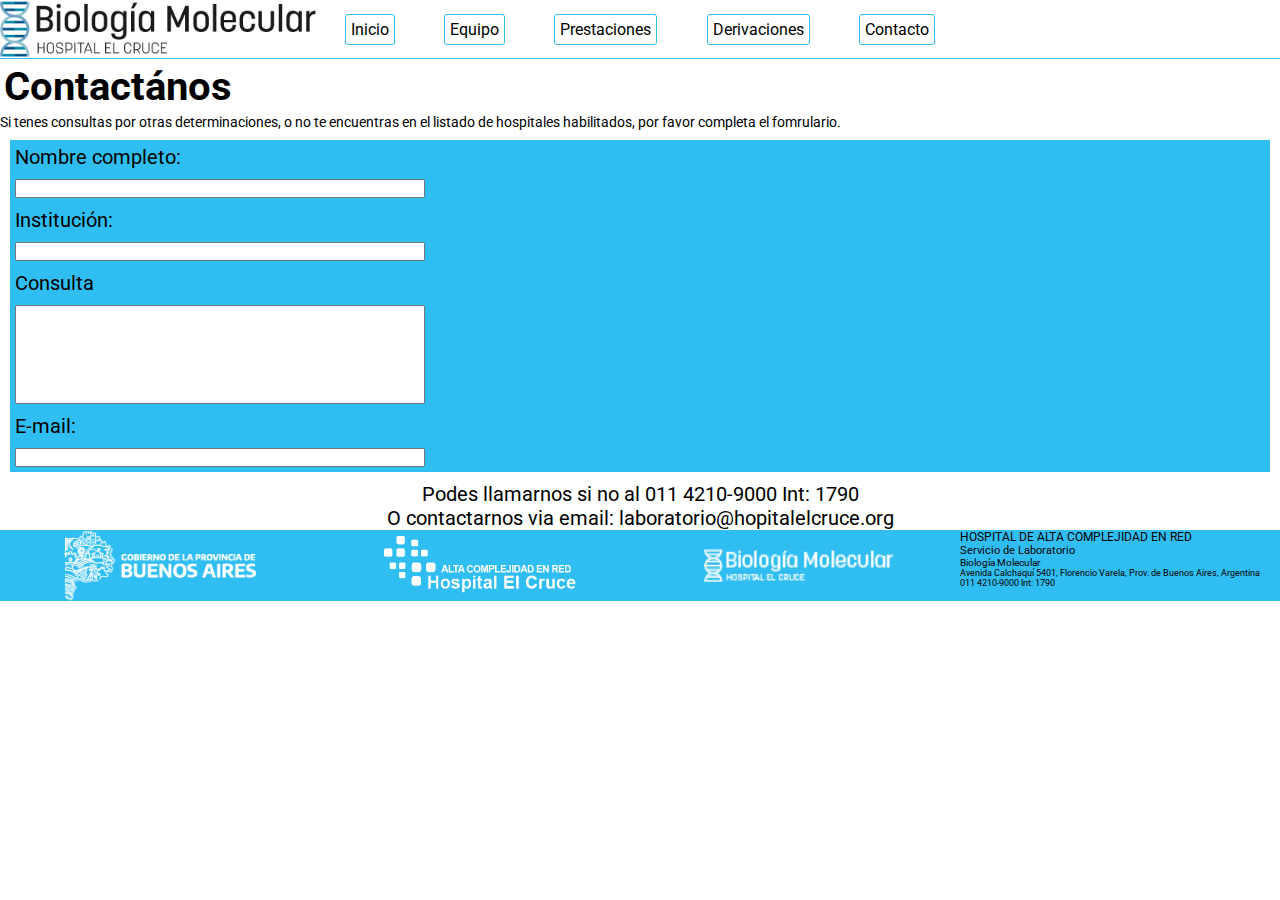
==== html/contacto.html @ 0c02e901 "Commit del prenetregable03" ====
<!DOCTYPE html>
<html lang="en">
<head>
    <meta charset="UTF-8">
    <meta name="viewport" content="width=device-width, initial-scale=1.0">
    <title>Biología Molecular-HEC</title>
    <link rel="icon" type="image/jpg" href="../img/iconoBM.ico"/>
    <!--link css-->
    <link rel="stylesheet" href="../css/style.css">
    <!--link bootstrap-->
</head>

<body>
    <header>
        <img src="../img/logoBM.png" alt="BiologíaMolecularHEC">
        <nav>            
            <ul>
                <li><a href="../index.html">Inicio</a></li>
                <li><a href="equipo.html">Equipo</a></li>
                <li><a href="prestaciones.html">Prestaciones</a></li>
                <li><a href="derivaciones.html">Derivaciones</a></li>
                <li><a href="contacto.html">Contacto</a></li>
            </ul>
        </nav>
    </header>

    
    <section>
        <h1 class="h1prestaciones">Contactános</h1>
        <p class="p-derivaciones">Si tenes consultas por otras determinaciones, o no te encuentras en el listado de hospitales habilitados, por favor completa el fomrulario.</p>
        <form>
            <label class="Nombre">Nombre completo:</label>
            <input class="Nombrein" type="text" name="nombre">
            <label class="Institucion">Institución:</label>
            <input class="Institucionin" type="text" name="nombre">
            <label class="consulta">Consulta</label>
            <input class="consultain" type="text" id="consulta">
            <label class="email">E-mail:</label>
            <input class="emailin" type="text" name="nombre">
        </form>
        <p class="p-contacto">Podes llamarnos si no al 011 4210-9000 Int: 1790</p>
        <p class="p-contacto">O contactarnos via email: laboratorio@hopitalelcruce.org</p>
    </section>

    <footer>

        <img class="logo_gbawhite" src="../img/logo_gbawhite.png" alt="logo_gbawhite">
        <img class="logoHECwhite" src="../img/logoHECwhite.png" alt="logoHECwhite">
        <img class="logoBMwhite" src="../img/logoBMwhite.png" alt="logoBMwhite">
        <div> 
            <p class="texto_footer1">HOSPITAL DE ALTA COMPLEJIDAD EN RED</p>
            <p class="texto_footer2">Servicio de Laboratorio</p>
            <p class="texto_footer3">Biología Molecular</p>
            <p class="texto_footer4"> Avenida Calchaquí 5401, Florencio Varela, Prov. de Buenos Aires, Argentina</p>
            <p class="texto_footer4">011 4210-9000 Int: 1790</p>
        </div>

    </footer>
    
</body>
</html>
---- css/style.css ----
@import url("https://fonts.googleapis.com/css2?family=Roboto&display=swap");
* {
  margin: 0;
  padding: 0;
  box-sizing: border-box;
}

header {
  display: grid;
  grid-template-columns: 1fr 2fr 1fr;
  align-content: center;
  border-bottom: solid 1px #30bef2;
}
header img {
  width: 20rem;
  grid-template-columns: 1/2;
}
header nav {
  grid-template-columns: 2/3;
}
header nav ul {
  list-style: none;
  display: flex;
  align-content: end;
  justify-content: space-around;
  margin-top: 20px;
}
header nav ul li a {
  color: black;
  text-decoration: none;
  font-family: "Roboto", sans-serif;
  margin: 3px;
  border: solid 1px #30bef2;
  border-radius: 3px;
  padding: 5px;
}
header nav ul li a:hover {
  color: white;
  background-color: #30bef2;
  border: none;
}

footer {
  background-color: #30bef2;
  display: grid;
  grid-template-columns: 1fr 1fr 1fr 1fr;
  font-family: "Roboto", sans-serif;
}
footer img {
  width: 12rem;
  justify-self: center;
  align-self: center;
}
footer .texto_footer1 {
  font-size: 12px;
}
footer .texto_footer2 {
  font-size: 11px;
}
footer .texto_footer3 {
  font-size: 10px;
}
footer .texto_footer4 {
  font-size: 9px;
}

body .card {
  margin: 5px;
}
body .h1equipo {
  text-align: center;
}
body .h2equipo {
  text-align: center;
}
body .section-derivaciones .container-regiones {
  display: flex;
  justify-content: center;
}
body .section-derivaciones .container-regiones .regiones {
  width: 50rem;
}

section .h1prestaciones {
  color: #000000;
  font-size: 40px;
  font-family: "Roboto", sans-serif;
  margin: 4px;
}
section form {
  display: grid;
  grid-template-columns: repeat(3, 1fr); /* 3 columnas */
  grid-template-rows: repeat(8, auto); /* 8 filas */
  grid-gap: 10px; /* Espacio entre elementos */
  font-family: "Roboto", sans-serif;
  font-size: 20px;
  margin: 10px;
  background-color: #30bef2;
  border: solid 5px #30bef2;
}
section form .Nombre {
  grid-column: 1/2;
  grid-row: 1/2;
}
section form .Nombrein {
  grid-column: 1/2;
  grid-row: 2/3;
}
section form .Institucion {
  grid-column: 1/2;
  grid-row: 3/4;
}
section form .Institucionin {
  grid-column: 1/2;
  grid-row: 4/5;
}
section form .consulta {
  grid-column: 1/2;
  grid-row: 5/6;
}
section form .consultain {
  grid-column: 1/2;
  grid-row: 6/7;
  padding: 40px;
}
section form .email {
  grid-column: 1/2;
  grid-row: 7/8;
}
section form .emailin {
  grid-column: 1/2;
  grid-row: 8/9;
}
section ul li {
  color: black;
  font-size: 15px;
  font-family: "Roboto", sans-serif;
  padding: 15px;
  text-align: center;
  transition: background-color 0.8s;
}
section ul li:hover {
  color: white;
  background-color: violet;
  border: none;
}
section ul li .cursiva {
  font-style: italic;
}
section .p-derivaciones {
  font-size: 14px;
  font-family: "Roboto", sans-serif;
}
section .p-contacto {
  font-size: 20px;
  font-family: "Roboto", sans-serif;
  text-align: center;
}

/*# sourceMappingURL=style.css.map */
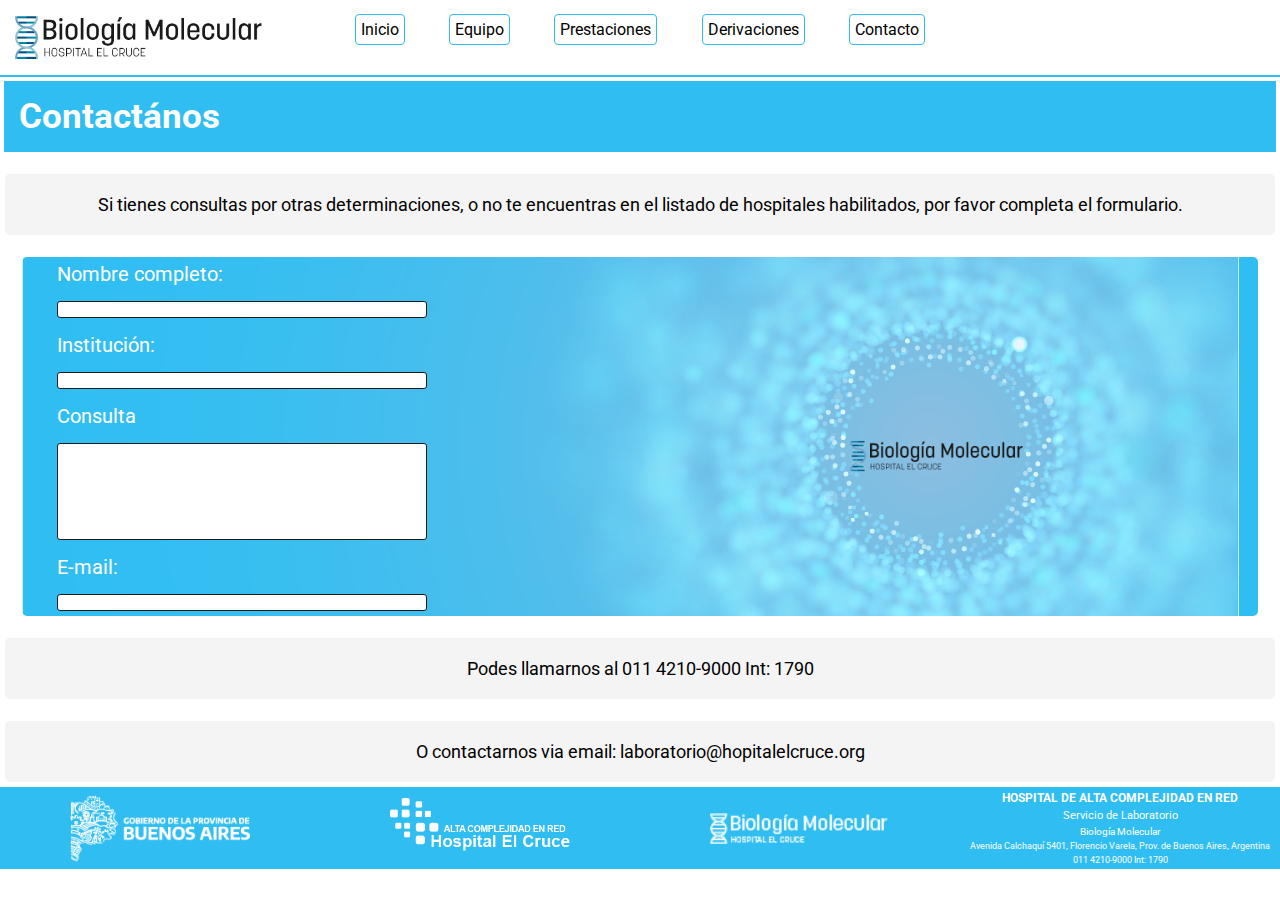
==== commit 1780bc5f: "Entrega Final" ====
--- a/html/contacto.html
+++ b/html/contacto.html
@@ -3,7 +3,13 @@
 <head>
     <meta charset="UTF-8">
     <meta name="viewport" content="width=device-width, initial-scale=1.0">
-    <title>Biología Molecular-HEC</title>
+    <title>Laboratorio Biología Molecular-Hospital de Alta Complejidad En Red El Cruce</title>
+    <!--meta tagas-->
+    <meta name="description" content="Somos un laboratorio de diagnóstico clínico, que utiliza tecnicas de biología molecular. Funciona en el Servicio de Lboratorio del Hospital de Alta Complejidad En RedEl Cruce. Se realizan determinaciones de Virología, Infectología y Oncohematología, tanto a pacientes del hospital como derivados de la Red Sudeste VI y Red ampliada.">
+    <meta name="keywords" content="Laboratorio, Analisis clínicos, Alta complejidad, Biología Molecular, Oncohematología, PCR, Virus, Secuenciación, NGS">
+    <meta name="telephone" content="+54 011 4210-9000 Int: 1790">
+    <meta name="geo.placement" content="Florencio Varela, Buenos Aires">
+    <meta name="author" content="Gastón Montecino">
     <link rel="icon" type="image/jpg" href="../img/iconoBM.ico"/>
     <!--link css-->
     <link rel="stylesheet" href="../css/style.css">
@@ -12,7 +18,7 @@
 
 <body>
     <header>
-        <img src="../img/logoBM.png" alt="BiologíaMolecularHEC">
+        <img class="img_header" src="../img/logoBM.png" alt="BiologíaMolecularHEC">
         <nav>            
             <ul>
                 <li><a href="../index.html">Inicio</a></li>
@@ -26,8 +32,8 @@
 
     
     <section>
-        <h1 class="h1prestaciones">Contactános</h1>
-        <p class="p-derivaciones">Si tenes consultas por otras determinaciones, o no te encuentras en el listado de hospitales habilitados, por favor completa el fomrulario.</p>
+        <h1 class="h1_contacto">Contactános</h1>
+        <p class="p-contacto_2">Si tienes consultas por otras determinaciones, o no te encuentras en el listado de hospitales habilitados, por favor completa el formulario.</p>
         <form>
             <label class="Nombre">Nombre completo:</label>
             <input class="Nombrein" type="text" name="nombre">
@@ -37,15 +43,16 @@
             <input class="consultain" type="text" id="consulta">
             <label class="email">E-mail:</label>
             <input class="emailin" type="text" name="nombre">
+            <img class="logoBM_contacto" src="../img/logoBM.png" alt="">
         </form>
-        <p class="p-contacto">Podes llamarnos si no al 011 4210-9000 Int: 1790</p>
-        <p class="p-contacto">O contactarnos via email: laboratorio@hopitalelcruce.org</p>
+        <p class="p-contacto_2">Podes llamarnos al 011 4210-9000 Int: 1790</p>
+        <p class="p-contacto_2">O contactarnos via email: laboratorio@hopitalelcruce.org</p>
     </section>
 
     <footer>
 
         <img class="logo_gbawhite" src="../img/logo_gbawhite.png" alt="logo_gbawhite">
-        <img class="logoHECwhite" src="../img/logoHECwhite.png" alt="logoHECwhite">
+        <a href="https://www.hospitalelcruce.org/" target="_blank"><img class="logoHECwhite" src="../img/logoHECwhite.png" alt="logoHECwhite"></a>
         <img class="logoBMwhite" src="../img/logoBMwhite.png" alt="logoBMwhite">
         <div> 
             <p class="texto_footer1">HOSPITAL DE ALTA COMPLEJIDAD EN RED</p>
--- a/css/style.css
+++ b/css/style.css
@@ -5,156 +5,597 @@
   box-sizing: border-box;
 }
 
-header {
-  display: grid;
-  grid-template-columns: 1fr 2fr 1fr;
-  align-content: center;
-  border-bottom: solid 1px #30bef2;
+@media (min-width: 767px) {
+  header {
+    display: grid;
+    grid-template-columns: 1fr 2fr 1fr;
+    align-content: center;
+    border-bottom: solid 2px #30bef2;
+    padding: 15px;
+  }
+  header .img_header {
+    width: 250px;
+    grid-template-columns: 1/2;
+  }
+  header nav {
+    grid-template-columns: 2/3;
+  }
+  header nav ul {
+    list-style: none;
+    display: flex;
+    align-items: center;
+    justify-content: space-around;
+    margin: 5px;
+  }
+  header nav ul li a {
+    color: black;
+    text-decoration: none;
+    font-family: "Roboto", sans-serif;
+    font-size: 16px;
+    margin: 3px;
+    border: solid 1.5px #30bef2;
+    border-radius: 4px;
+    padding: 5px;
+  }
+  header nav ul li a:hover {
+    color: white;
+    background-color: #30bef2;
+    border: none;
+  }
 }
-header img {
-  width: 20rem;
-  grid-template-columns: 1/2;
+@media (max-width: 767px) {
+  header {
+    border-bottom: solid 2px #30bef2;
+    padding: 10px;
+    display: flex;
+    flex-direction: column;
+    justify-content: center;
+    align-items: center;
+  }
+  header .img_header {
+    width: 300px;
+    margin-bottom: 10px;
+  }
+  header nav ul {
+    list-style: none;
+    display: flex;
+    align-items: center;
+    justify-content: space-between;
+    margin: 8px;
+  }
+  header nav ul li a {
+    color: #000000;
+    text-decoration: none;
+    font-family: "Roboto", sans-serif;
+    font-size: 14px;
+    margin: 5px;
+    border: solid 1.5px #30bef2;
+    border-radius: 4px;
+    padding: 5px;
+  }
 }
-header nav {
-  grid-template-columns: 2/3;
+@media (min-width: 767px) {
+  footer {
+    background-color: #30bef2;
+    display: grid;
+    grid-template-columns: 1fr 1fr 1fr 1fr;
+    font-family: "Roboto", sans-serif;
+    color: #FFFFFF;
+  }
+  footer img {
+    width: 180px;
+    justify-self: center;
+    align-self: center;
+  }
+  footer a {
+    justify-self: center;
+    align-self: center;
+  }
+  footer .texto_footer1 {
+    font-size: 12px;
+    margin: 4px;
+    text-align: center;
+    font-weight: bold;
+  }
+  footer .texto_footer2 {
+    font-size: 11px;
+    margin: 4px;
+    text-align: center;
+  }
+  footer .texto_footer3 {
+    font-size: 10px;
+    margin: 4px;
+    text-align: center;
+  }
+  footer .texto_footer4 {
+    font-size: 9px;
+    margin: 4px;
+    text-align: center;
+  }
 }
-header nav ul {
-  list-style: none;
-  display: flex;
-  align-content: end;
-  justify-content: space-around;
-  margin-top: 20px;
+@media (max-width: 767px) {
+  footer {
+    background-color: #30bef2;
+    display: grid;
+    font-family: "Roboto", sans-serif;
+    color: #FFFFFF;
+  }
+  footer img {
+    width: 180px;
+    justify-self: center;
+    align-self: center;
+    margin-bottom: 20px;
+  }
+  footer a {
+    justify-self: center;
+    align-self: center;
+  }
+  footer .texto_footer1 {
+    font-size: 12px;
+    margin: 4px;
+    text-align: center;
+    font-weight: bold;
+  }
+  footer .texto_footer2 {
+    font-size: 11px;
+    margin: 4px;
+    text-align: center;
+  }
+  footer .texto_footer3 {
+    font-size: 10px;
+    margin: 4px;
+    text-align: center;
+  }
+  footer .texto_footer4 {
+    font-size: 9px;
+    margin: 4px;
+    text-align: center;
+  }
 }
-header nav ul li a {
-  color: black;
-  text-decoration: none;
-  font-family: "Roboto", sans-serif;
-  margin: 3px;
-  border: solid 1px #30bef2;
-  border-radius: 3px;
-  padding: 5px;
+@media (min-width: 767px) {
+  body .section_equipo {
+    margin: 10px;
+  }
+  body .section_equipo .card {
+    margin: 5px;
+  }
+  body .section_equipo .h1equipo {
+    text-align: center;
+    margin: 20px;
+  }
+  body .section_equipo .h2equipo {
+    text-align: center;
+    margin: 20px;
+  }
+  body .section-derivaciones .container-regiones {
+    display: flex;
+    justify-content: center;
+  }
+  body .section-derivaciones .container-regiones .regiones {
+    margin-bottom: 20px;
+    border-radius: 10px;
+  }
+  body section #carouselExampleDark .carousel-caption h5 {
+    color: #1a1a1a !important;
+    font-family: "Roboto", sans-serif !important;
+    background-color: rgba(244, 244, 244, 0.6235294118) !important;
+  }
+  body section #carouselExampleDark .carousel-caption p {
+    color: #1a1a1a !important;
+    font-family: "Roboto", sans-serif !important;
+    background-color: rgba(244, 244, 244, 0.6235294118) !important;
+  }
+  body .section-container {
+    margin-left: 100px;
+    margin-right: 100px;
+    display: flex;
+    justify-content: space-between;
+    align-items: stretch;
+  }
+  body .section-container .section_div {
+    margin: 20px;
+    border: 0.5px;
+    border-radius: 5px;
+  }
+  body .section-container .section_div:hover {
+    background-color: #f4f4f4;
+  }
+  body .section-container .section_div:hover .section_div3 p {
+    color: #30bef2;
+  }
+  body .section-container .section_div .section_div2 {
+    display: flex;
+    justify-content: center;
+    align-items: center;
+  }
+  body .section-container .section_div .section_div2 .imagen_section {
+    margin-top: 10px;
+    margin-bottom: 8px;
+    width: 300px;
+    border-radius: 5px;
+  }
+  body .section-container .section_div .section_div3 p {
+    color: #1a1a1a;
+    font-size: 12px;
+    text-align: justify;
+    font-family: "Roboto", sans-serif;
+    margin: 8px;
+  }
+  body .section-container .section_div .section_div3 .section_p_title {
+    font-size: 15px;
+    color: #1a1a1a;
+    text-align: start;
+    font-weight: bold;
+    margin: 8px;
+  }
+  .banner_bienvenida {
+    background-image: url(../img/banner_bienvenida.png);
+    margin-left: 100px;
+    margin-right: 100px;
+    margin-top: 30px;
+  }
+  .banner_bienvenida h3 {
+    font-size: 26px;
+    padding: 30px;
+    text-align: start;
+  }
+  .banner_bienvenida .texto_bienvenida {
+    font-size: 14px;
+    padding: 20px;
+    text-align: start;
+    background-color: rgba(244, 244, 244, 0.2196078431);
+  }
+  section .h1prestaciones {
+    color: #FFFFFF;
+    font-size: 35px;
+    font-family: "Roboto", sans-serif;
+    margin: 4px;
+    padding: 15px;
+    background-image: url(../img/banner_web.png);
+  }
+  section form {
+    display: grid;
+    grid-template-columns: repeat(3, 1fr); /* 3 columnas */
+    grid-template-rows: repeat(8, auto); /* 8 filas */
+    grid-gap: 10px; /* Espacio entre elementos */
+    font-family: "Roboto", sans-serif;
+    color: #FFFFFF;
+    font-size: 20px;
+    margin: 22px;
+    background-image: url(../img/fondo_contacto.png);
+    border-radius: 5px;
+  }
+  section form label {
+    margin: 5px;
+    margin-left: 35px;
+  }
+  section form input {
+    margin-left: 35px;
+    border: none;
+    border: solid 0.25px #1a1a1a;
+    border-radius: 3px;
+  }
+  section form .Nombre {
+    grid-column: 1/2;
+    grid-row: 1/2;
+  }
+  section form .Nombrein {
+    grid-column: 1/2;
+    grid-row: 2/3;
+  }
+  section form .Institucion {
+    grid-column: 1/2;
+    grid-row: 3/4;
+  }
+  section form .Institucionin {
+    grid-column: 1/2;
+    grid-row: 4/5;
+  }
+  section form .consulta {
+    grid-column: 1/2;
+    grid-row: 5/6;
+  }
+  section form .consultain {
+    grid-column: 1/2;
+    grid-row: 6/7;
+    padding: 40px;
+  }
+  section form .email {
+    grid-column: 1/2;
+    grid-row: 7/8;
+  }
+  section form .emailin {
+    grid-column: 1/2;
+    grid-row: 8/9;
+    margin-bottom: 5px;
+  }
+  section form .logoBM_contacto {
+    position: absolute;
+    width: 175px;
+    left: 850px;
+    top: 440px;
+  }
+  section ul {
+    list-style: none;
+    margin-bottom: 80px;
+  }
+  section ul li {
+    color: black;
+    font-size: 15px;
+    font-family: "Roboto", sans-serif;
+    padding: 12px;
+    text-align: center;
+    transition: background-color 0.8s;
+  }
+  section ul li:hover {
+    color: white;
+    background-color: violet;
+    border: none;
+  }
+  section ul li:hover .condiciones_preanaliticas {
+    display: contents;
+  }
+  section ul li .cursiva {
+    font-style: italic;
+  }
+  section ul li .condiciones_preanaliticas {
+    color: #FFFFFF;
+    text-align: end;
+    font-weight: bold;
+    display: none;
+  }
+  section .p-derivaciones {
+    font-size: 16px;
+    font-family: "Roboto", sans-serif;
+    margin: 8px;
+    text-align: center;
+  }
+  section .p-derivaciones .p_enlace {
+    text-decoration: none;
+    color: #1a1a1a;
+    margin: 1px;
+    background-color: #f4f4f4;
+  }
+  section .p-derivaciones .p_enlace:hover {
+    color: #FFFFFF;
+    background-color: #30bef2;
+    border-radius: 2px;
+    margin: 1px;
+  }
+  section .p-contacto_2 {
+    font-size: 18px;
+    font-family: "Roboto", sans-serif;
+    text-align: center;
+    margin: 5px;
+    margin-top: 22px;
+    padding: 20px;
+    background-color: #f4f4f4;
+    border-radius: 5px;
+  }
+  section .h1_contacto {
+    color: #FFFFFF;
+    font-size: 35px;
+    font-family: "Roboto", sans-serif;
+    margin: 4px;
+    padding: 15px;
+    background-color: #30bef2;
+  }
 }
-header nav ul li a:hover {
-  color: white;
-  background-color: #30bef2;
-  border: none;
-}
-
-footer {
-  background-color: #30bef2;
-  display: grid;
-  grid-template-columns: 1fr 1fr 1fr 1fr;
-  font-family: "Roboto", sans-serif;
-}
-footer img {
-  width: 12rem;
-  justify-self: center;
-  align-self: center;
-}
-footer .texto_footer1 {
-  font-size: 12px;
-}
-footer .texto_footer2 {
-  font-size: 11px;
-}
-footer .texto_footer3 {
-  font-size: 10px;
-}
-footer .texto_footer4 {
-  font-size: 9px;
-}
-
-body .card {
-  margin: 5px;
-}
-body .h1equipo {
-  text-align: center;
-}
-body .h2equipo {
-  text-align: center;
-}
-body .section-derivaciones .container-regiones {
-  display: flex;
-  justify-content: center;
-}
-body .section-derivaciones .container-regiones .regiones {
-  width: 50rem;
-}
-
-section .h1prestaciones {
-  color: #000000;
-  font-size: 40px;
-  font-family: "Roboto", sans-serif;
-  margin: 4px;
-}
-section form {
-  display: grid;
-  grid-template-columns: repeat(3, 1fr); /* 3 columnas */
-  grid-template-rows: repeat(8, auto); /* 8 filas */
-  grid-gap: 10px; /* Espacio entre elementos */
-  font-family: "Roboto", sans-serif;
-  font-size: 20px;
-  margin: 10px;
-  background-color: #30bef2;
-  border: solid 5px #30bef2;
-}
-section form .Nombre {
-  grid-column: 1/2;
-  grid-row: 1/2;
-}
-section form .Nombrein {
-  grid-column: 1/2;
-  grid-row: 2/3;
-}
-section form .Institucion {
-  grid-column: 1/2;
-  grid-row: 3/4;
-}
-section form .Institucionin {
-  grid-column: 1/2;
-  grid-row: 4/5;
-}
-section form .consulta {
-  grid-column: 1/2;
-  grid-row: 5/6;
-}
-section form .consultain {
-  grid-column: 1/2;
-  grid-row: 6/7;
-  padding: 40px;
-}
-section form .email {
-  grid-column: 1/2;
-  grid-row: 7/8;
-}
-section form .emailin {
-  grid-column: 1/2;
-  grid-row: 8/9;
-}
-section ul li {
-  color: black;
-  font-size: 15px;
-  font-family: "Roboto", sans-serif;
-  padding: 15px;
-  text-align: center;
-  transition: background-color 0.8s;
-}
-section ul li:hover {
-  color: white;
-  background-color: violet;
-  border: none;
-}
-section ul li .cursiva {
-  font-style: italic;
-}
-section .p-derivaciones {
-  font-size: 14px;
-  font-family: "Roboto", sans-serif;
-}
-section .p-contacto {
-  font-size: 20px;
-  font-family: "Roboto", sans-serif;
-  text-align: center;
+@media (max-width: 767px) {
+  body .section_equipo {
+    margin: 10px;
+    display: flex;
+    flex-direction: column;
+    justify-content: center;
+    align-items: center;
+  }
+  body .section_equipo .h1equipo {
+    text-align: center;
+    margin: 10px;
+    font-size: 22;
+  }
+  body .section_equipo .h2equipo {
+    text-align: center;
+    margin: 10px;
+    font-size: 18px;
+  }
+  body .section_equipo #cards_query {
+    display: flex;
+    flex-direction: column;
+    margin: 5px;
+  }
+  body .section_equipo #cards_query .card {
+    margin: 5px;
+  }
+  body .section-derivaciones .container-regiones {
+    display: flex;
+    justify-content: center;
+  }
+  body .section-derivaciones .container-regiones .regiones {
+    width: 600px;
+    margin-bottom: 20px;
+    border-radius: 10px;
+  }
+  body section #carouselExampleDark .carousel-caption h5 {
+    color: #1a1a1a !important;
+    font-family: "Roboto", sans-serif !important;
+    background-color: rgba(244, 244, 244, 0.6235294118) !important;
+  }
+  body section #carouselExampleDark .carousel-caption p {
+    color: #1a1a1a !important;
+    font-family: "Roboto", sans-serif !important;
+    background-color: rgba(244, 244, 244, 0.6235294118) !important;
+  }
+  body .section-container {
+    margin-left: 25px;
+    margin-right: 25px;
+    display: flex;
+    justify-content: space-between;
+    align-items: stretch;
+    flex-direction: column;
+  }
+  body .section-container .section_div {
+    margin: 10px;
+    border: 0.5px;
+    border-radius: 5px;
+    background-color: #f4f4f4;
+  }
+  body .section-container .section_div .section_div2 {
+    display: flex;
+    justify-content: center;
+    align-items: center;
+  }
+  body .section-container .section_div .section_div2 .imagen_section {
+    margin-top: 10px;
+    margin-bottom: 8px;
+    width: 220px;
+    border-radius: 5px;
+  }
+  body .section-container .section_div .section_div3 p {
+    color: #1a1a1a;
+    font-size: 12px;
+    text-align: justify;
+    font-family: "Roboto", sans-serif;
+    margin: 8px;
+  }
+  body .section-container .section_div .section_div3 .section_p_title {
+    font-size: 15px;
+    color: #1a1a1a;
+    text-align: start;
+    font-weight: bold;
+    margin: 8px;
+  }
+  .banner_bienvenida {
+    background-image: url(../img/banner_bienvenida.png);
+    margin-left: 15px;
+    margin-right: 15spx;
+    margin-top: 30px;
+  }
+  .banner_bienvenida h3 {
+    font-size: 22px;
+    padding: 30px;
+    text-align: justify;
+    color: #f4f4f4;
+  }
+  .banner_bienvenida .texto_bienvenida {
+    font-size: 13px;
+    padding: 20px;
+    text-align: justify;
+    background-color: rgba(244, 244, 244, 0.2196078431);
+  }
+  section .h1prestaciones {
+    color: #FFFFFF;
+    font-size: 28px;
+    font-family: "Roboto", sans-serif;
+    margin: 4px;
+    padding: 12px;
+    text-align: center;
+    background-image: url(../img/banner_web.png);
+  }
+  section form {
+    display: flex;
+    flex-direction: column;
+    font-family: "Roboto", sans-serif;
+    color: #FFFFFF;
+    font-size: 20px;
+    margin: 22px;
+    background-image: url(../img/fondo_contacto.png);
+    border-radius: 5px;
+    justify-content: center;
+    align-items: center;
+  }
+  section form label {
+    margin: 5px;
+    margin-left: 0px;
+  }
+  section form input {
+    margin-left: 0px;
+    border: none;
+    border: solid 0.25px #1a1a1a;
+    border-radius: 3px;
+  }
+  section form .Nombrein {
+    padding-left: 200px;
+  }
+  section form .Institucionin {
+    padding-left: 200px;
+  }
+  section form .consultain {
+    padding: 80px;
+  }
+  section form .emailin {
+    padding-left: 200px;
+    margin-bottom: 5px;
+  }
+  section form .logoBM_contacto {
+    display: none;
+  }
+  section ul {
+    list-style: none;
+    margin-bottom: 80px;
+  }
+  section ul li {
+    color: black;
+    font-size: 15px;
+    font-family: "Roboto", sans-serif;
+    padding: 12px;
+    text-align: center;
+    transition: background-color 0.8s;
+  }
+  section ul li:hover {
+    color: white;
+    background-color: violet;
+    border: none;
+  }
+  section ul li:hover .condiciones_preanaliticas {
+    display: contents;
+  }
+  section ul li .cursiva {
+    font-style: italic;
+  }
+  section ul li .condiciones_preanaliticas {
+    color: #FFFFFF;
+    text-align: end;
+    font-weight: bold;
+    display: none;
+  }
+  section .p-derivaciones {
+    font-size: 16px;
+    font-family: "Roboto", sans-serif;
+    margin: 8px;
+    text-align: center;
+  }
+  section .p-derivaciones .p_enlace {
+    text-decoration: none;
+    color: #1a1a1a;
+    margin: 1px;
+    background-color: #f4f4f4;
+  }
+  section .p-derivaciones .p_enlace:hover {
+    color: #FFFFFF;
+    background-color: #30bef2;
+    border-radius: 2px;
+    margin: 1px;
+  }
+  section .p-contacto_2 {
+    font-size: 18px;
+    font-family: "Roboto", sans-serif;
+    text-align: center;
+    margin: 5px;
+    margin-top: 22px;
+    padding: 20px;
+    background-color: #f4f4f4;
+    border-radius: 5px;
+  }
+  section .h1_contacto {
+    color: #FFFFFF;
+    font-size: 28px;
+    font-family: "Roboto", sans-serif;
+    text-align: center;
+    margin: 4px;
+    padding: 15px;
+    background-color: #30bef2;
+  }
 }
 
 /*# sourceMappingURL=style.css.map */
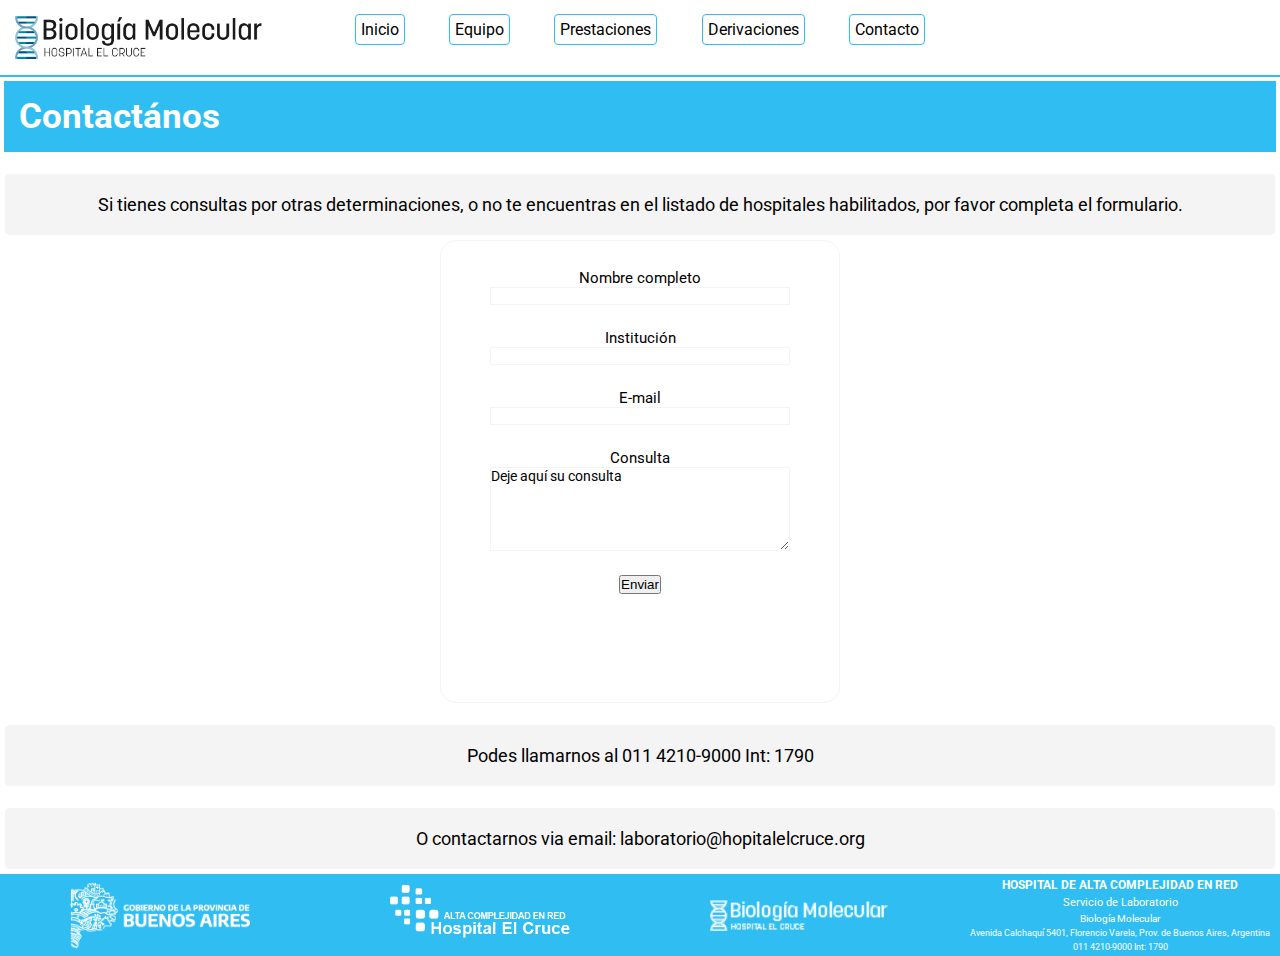
==== commit 72a4c651: "Commit con version mas linda de contacto.html" ====
--- a/html/contacto.html
+++ b/html/contacto.html
@@ -35,15 +35,28 @@
         <h1 class="h1_contacto">Contactános</h1>
         <p class="p-contacto_2">Si tienes consultas por otras determinaciones, o no te encuentras en el listado de hospitales habilitados, por favor completa el formulario.</p>
         <form>
-            <label class="Nombre">Nombre completo:</label>
-            <input class="Nombrein" type="text" name="nombre">
-            <label class="Institucion">Institución:</label>
-            <input class="Institucionin" type="text" name="nombre">
-            <label class="consulta">Consulta</label>
-            <input class="consultain" type="text" id="consulta">
-            <label class="email">E-mail:</label>
-            <input class="emailin" type="text" name="nombre">
-            <img class="logoBM_contacto" src="../img/logoBM.png" alt="">
+            <ul>
+                <li> 
+                    <label for="">Nombre completo</label>
+                    <input type="text">
+                </li>
+
+                <li>
+                    <label for="">Institución</label>
+                    <input type="text">
+                </li>
+
+                <li><label for="">E-mail</label>
+                    <input type="email">
+                </li>
+
+                <li><label for="">Consulta</label>
+                    <textarea type="text">Deje aquí su consulta</textarea>
+                </li>
+                <li>
+                    <button type="reset"> Enviar</button>
+                </li>
+            </ul>
         </form>
         <p class="p-contacto_2">Podes llamarnos al 011 4210-9000 Int: 1790</p>
         <p class="p-contacto_2">O contactarnos via email: laboratorio@hopitalelcruce.org</p>
--- a/css/style.css
+++ b/css/style.css
@@ -254,66 +254,31 @@
     background-image: url(../img/banner_web.png);
   }
   section form {
-    display: grid;
-    grid-template-columns: repeat(3, 1fr); /* 3 columnas */
-    grid-template-rows: repeat(8, auto); /* 8 filas */
-    grid-gap: 10px; /* Espacio entre elementos */
-    font-family: "Roboto", sans-serif;
-    color: #FFFFFF;
-    font-size: 20px;
-    margin: 22px;
-    background-image: url(../img/fondo_contacto.png);
-    border-radius: 5px;
-  }
-  section form label {
-    margin: 5px;
-    margin-left: 35px;
-  }
-  section form input {
-    margin-left: 35px;
-    border: none;
-    border: solid 0.25px #1a1a1a;
-    border-radius: 3px;
-  }
-  section form .Nombre {
-    grid-column: 1/2;
-    grid-row: 1/2;
-  }
-  section form .Nombrein {
-    grid-column: 1/2;
-    grid-row: 2/3;
-  }
-  section form .Institucion {
-    grid-column: 1/2;
-    grid-row: 3/4;
-  }
-  section form .Institucionin {
-    grid-column: 1/2;
-    grid-row: 4/5;
-  }
-  section form .consulta {
-    grid-column: 1/2;
-    grid-row: 5/6;
-  }
-  section form .consultain {
-    grid-column: 1/2;
-    grid-row: 6/7;
-    padding: 40px;
-  }
-  section form .email {
-    grid-column: 1/2;
-    grid-row: 7/8;
-  }
-  section form .emailin {
-    grid-column: 1/2;
-    grid-row: 8/9;
-    margin-bottom: 5px;
-  }
-  section form .logoBM_contacto {
-    position: absolute;
-    width: 175px;
-    left: 850px;
-    top: 440px;
+    margin: 0 auto;
+    width: 400px;
+    padding: 1em;
+    border: 1px solid #f4f4f4;
+    border-radius: 1em;
+  }
+  section form ul li label {
+    display: inline-block;
+    width: 190px;
+    text-align: center;
+  }
+  section form ul li input {
+    font-size: 14px;
+    font-family: "Roboto", sans-serif;
+    width: 300px;
+    box-sizing: border-box;
+    border: 1px solid #f4f4f4;
+  }
+  section form ul li textarea {
+    vertical-align: top;
+    font-size: 14px;
+    font-family: "Roboto", sans-serif;
+    height: 6em;
+    width: 300px;
+    border: 1px solid #f4f4f4;
   }
   section ul {
     list-style: none;
@@ -400,12 +365,14 @@
     font-size: 18px;
   }
   body .section_equipo #cards_query {
-    display: flex;
-    flex-direction: column;
-    margin: 5px;
+    display: flex !important;
+    flex-direction: column !important;
+    margin: 8px !important;
   }
   body .section_equipo #cards_query .card {
-    margin: 5px;
+    width: 100% !important;
+    box-sizing: border-box !important;
+    margin: 5px !important;
   }
   body .section-derivaciones .container-regiones {
     display: flex;
@@ -493,26 +460,31 @@
     background-image: url(../img/banner_web.png);
   }
   section form {
-    display: flex;
-    flex-direction: column;
-    font-family: "Roboto", sans-serif;
-    color: #FFFFFF;
-    font-size: 20px;
-    margin: 22px;
-    background-image: url(../img/fondo_contacto.png);
-    border-radius: 5px;
-    justify-content: center;
-    align-items: center;
-  }
-  section form label {
-    margin: 5px;
-    margin-left: 0px;
-  }
-  section form input {
-    margin-left: 0px;
-    border: none;
-    border: solid 0.25px #1a1a1a;
-    border-radius: 3px;
+    margin: 0 auto;
+    width: 400px;
+    padding: 1em;
+    border: 1px solid #f4f4f4;
+    border-radius: 1em;
+  }
+  section form ul li label {
+    display: inline-block;
+    width: 190px;
+    text-align: center;
+  }
+  section form ul li input {
+    font-size: 14px;
+    font-family: "Roboto", sans-serif;
+    width: 300px;
+    box-sizing: border-box;
+    border: 1px solid #f4f4f4;
+  }
+  section form ul li textarea {
+    vertical-align: top;
+    font-size: 14px;
+    font-family: "Roboto", sans-serif;
+    height: 6em;
+    width: 300px;
+    border: 1px solid #f4f4f4;
   }
   section form .Nombrein {
     padding-left: 200px;
